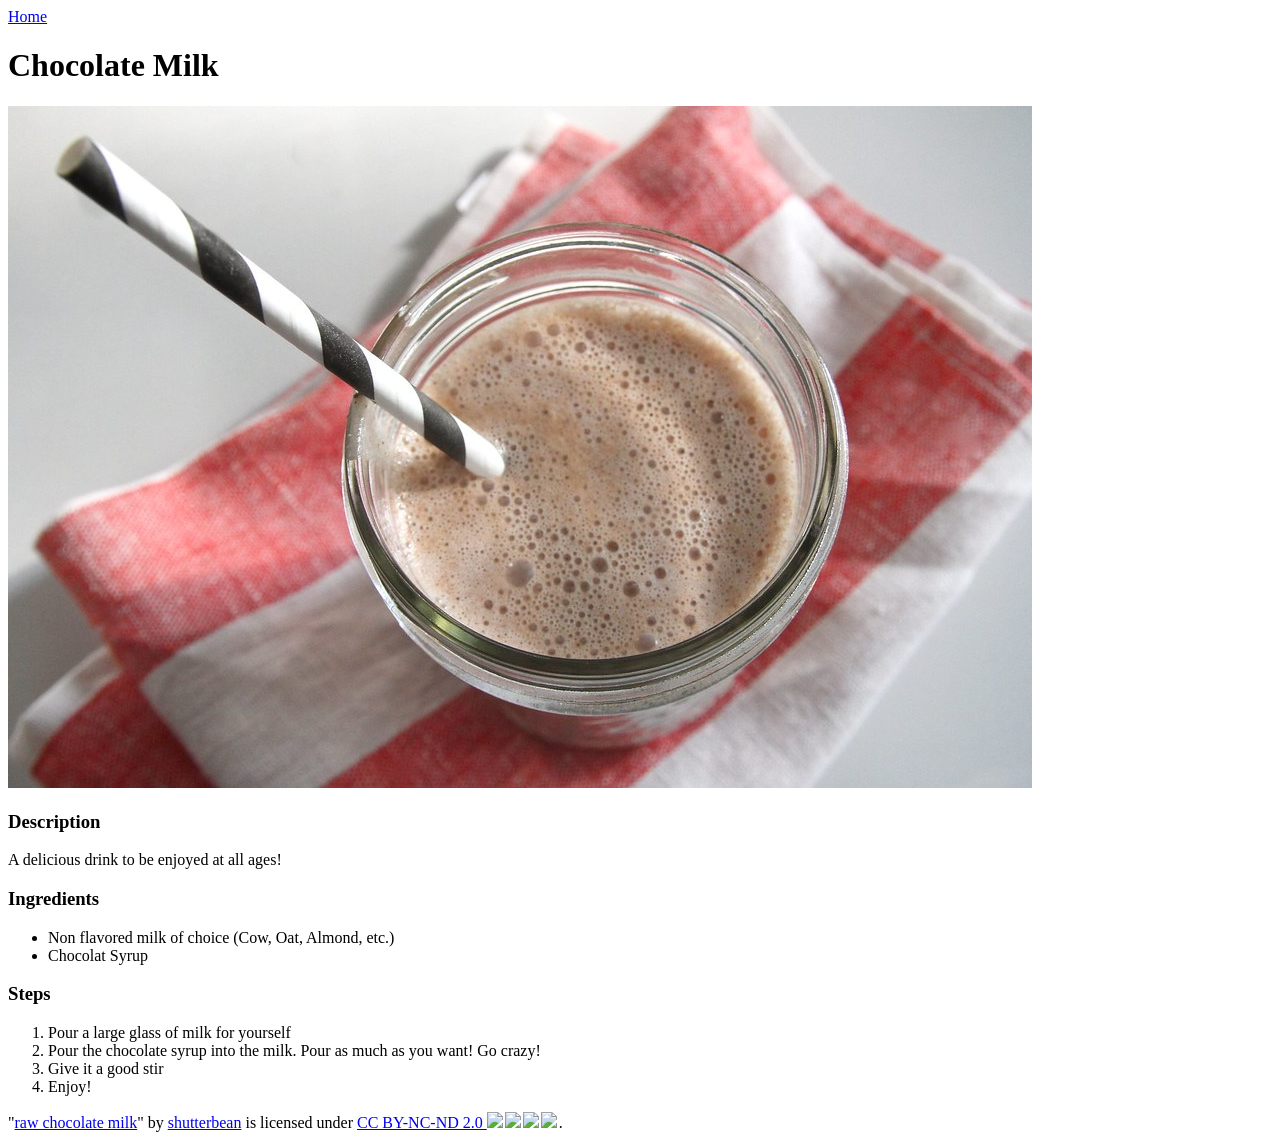
==== recipes/chocolate-milk.html @ dd43e739 "Initial Creation Create a basic website outlining some recipes  This initial commit creates a basic " ====
<!DOCTYPE html>
<html lang="en">
<head>
    <meta charset="UTF-8">
    <meta name="viewport" content="width=device-width, initial-scale=1.0">
    <title>PB&J</title>
</head>
<body>
        <a href="../index.html">Home</a>
        <h1> Chocolate Milk </h1>
        <img src = "../img/chocolate-milk.jpg" alt = "A picture of a glass of chocolate milk, viewed from above. It has a colorful striped straw in it.">
        <h3>Description</h3>
            <p> A delicious drink to be enjoyed at all ages! 
            </p>

        <h3>Ingredients</h3>
            <ul>
                <li>Non flavored milk of choice (Cow, Oat, Almond, etc.) </li>
                <li>Chocolat Syrup</li>
            </ul>
        <h3>Steps</h3>
            <ol>
                <li>Pour a large glass of milk for yourself</li>
                <li>Pour the chocolate syrup into the milk. Pour as much as you want! Go crazy! </li>
                <li>Give it a good stir</li>
                <li>Enjoy!</li>
            </ol>
<p class="attribution">"<a rel="noopener noreferrer" href="https://www.flickr.com/photos/40991250@N00/6757209625">raw chocolate milk</a>" by <a rel="noopener noreferrer" href="https://www.flickr.com/photos/40991250@N00">shutterbean</a> is licensed under <a rel="noopener noreferrer" href="https://creativecommons.org/licenses/by-nc-nd/2.0/?ref=openverse">CC BY-NC-ND 2.0 <img src="https://mirrors.creativecommons.org/presskit/icons/cc.svg" style="height: 1em; margin-right: 0.125em; display: inline;" /><img src="https://mirrors.creativecommons.org/presskit/icons/by.svg" style="height: 1em; margin-right: 0.125em; display: inline;" /><img src="https://mirrors.creativecommons.org/presskit/icons/nc.svg" style="height: 1em; margin-right: 0.125em; display: inline;" /><img src="https://mirrors.creativecommons.org/presskit/icons/nd.svg" style="height: 1em; margin-right: 0.125em; display: inline;" /></a>.</p>
</body>
</html>
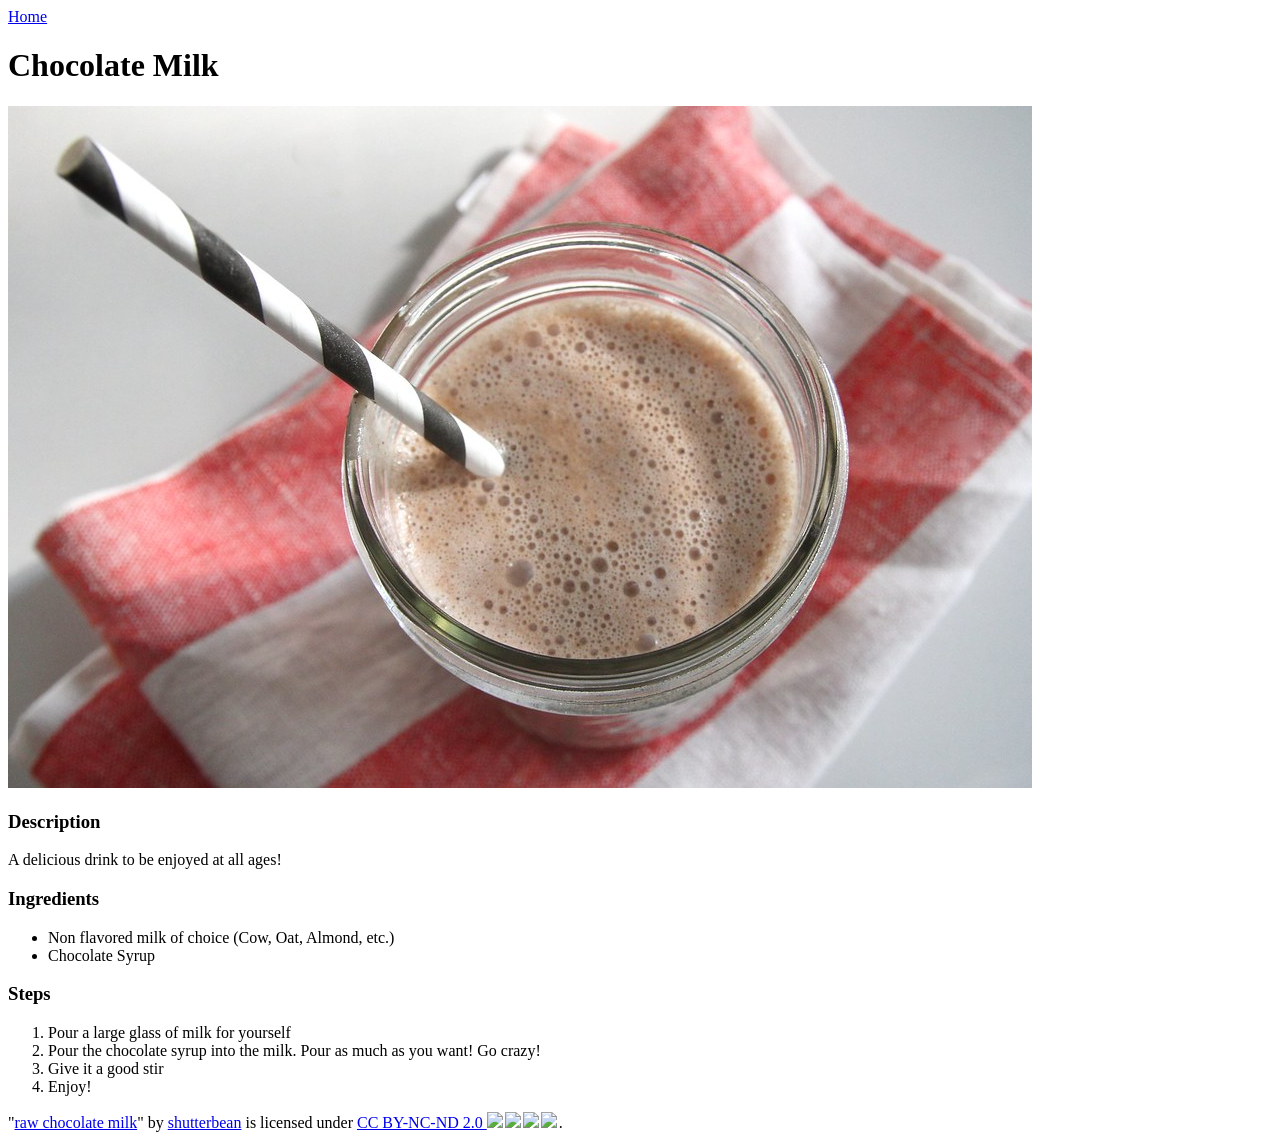
==== commit ceb95c29: "Add basic CSS" ====
--- a/recipes/chocolate-milk.html
+++ b/recipes/chocolate-milk.html
@@ -4,9 +4,11 @@
     <meta charset="UTF-8">
     <meta name="viewport" content="width=device-width, initial-scale=1.0">
     <title>PB&J</title>
+    <link rel="stylesheet" href="../style.css" 
+
 </head>
 <body>
-        <a href="../index.html">Home</a>
+        <div class = "button-container"><a href="../index.html">Home</a></div>
         <h1> Chocolate Milk </h1>
         <img src = "../img/chocolate-milk.jpg" alt = "A picture of a glass of chocolate milk, viewed from above. It has a colorful striped straw in it.">
         <h3>Description</h3>
@@ -16,7 +18,7 @@
         <h3>Ingredients</h3>
             <ul>
                 <li>Non flavored milk of choice (Cow, Oat, Almond, etc.) </li>
-                <li>Chocolat Syrup</li>
+                <li>Chocolate Syrup</li>
             </ul>
         <h3>Steps</h3>
             <ol>
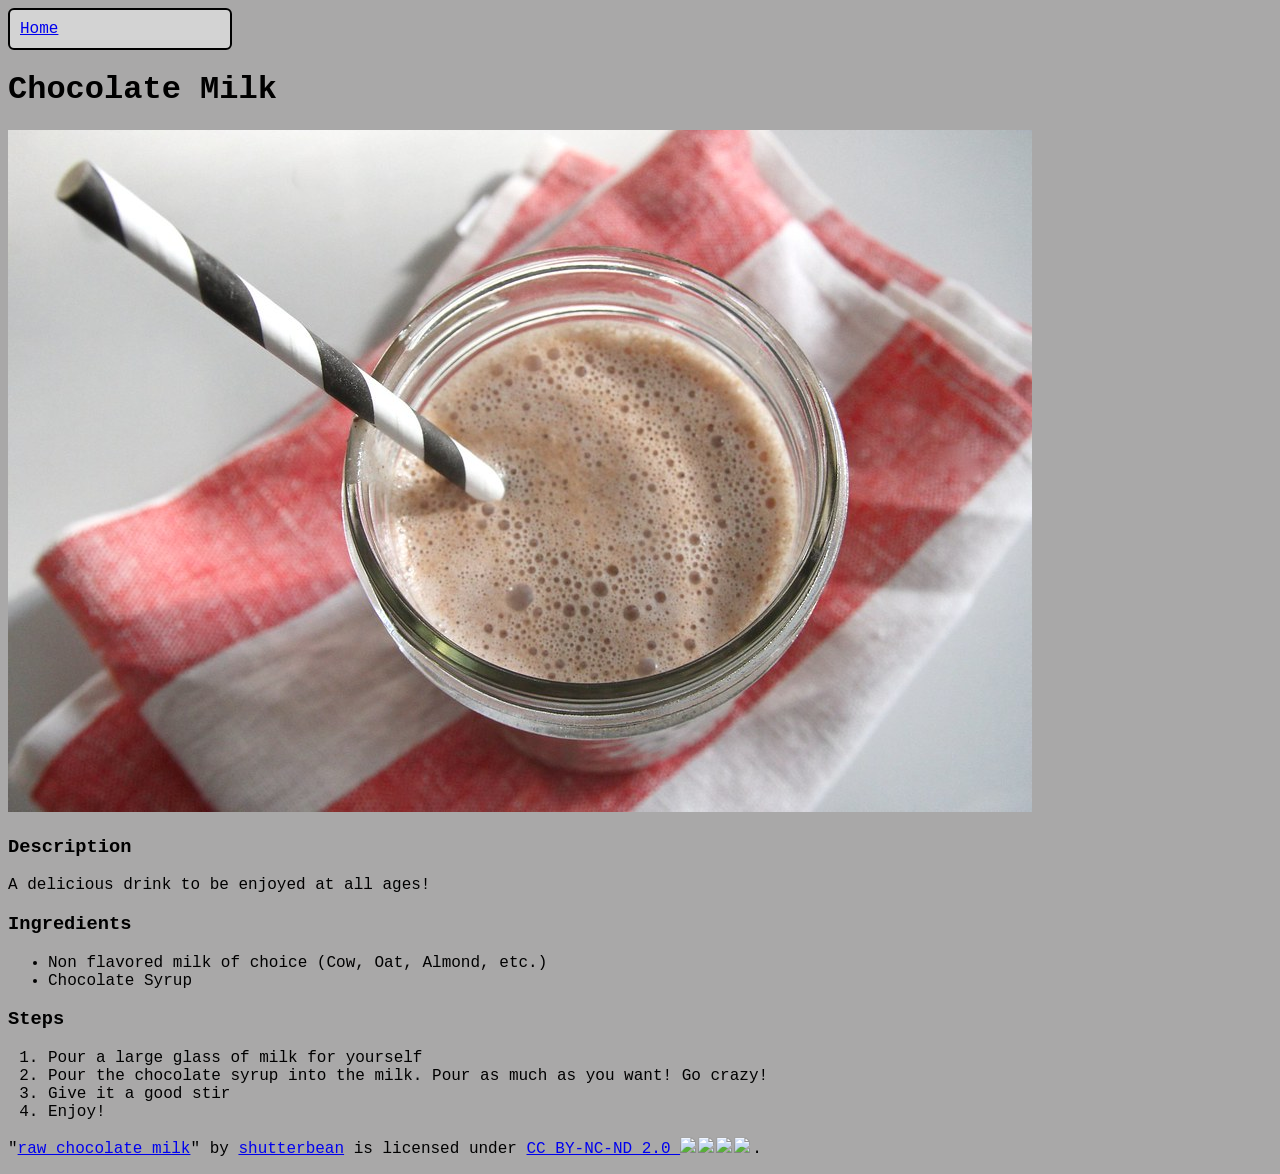
==== commit 6311ce3d: "Add style.css" ====
--- a/recipes/chocolate-milk.html
+++ b/recipes/chocolate-milk.html
@@ -4,7 +4,7 @@
     <meta charset="UTF-8">
     <meta name="viewport" content="width=device-width, initial-scale=1.0">
     <title>PB&J</title>
-    <link rel="stylesheet" href="../style.css" 
+    <link rel="stylesheet" href="../style.css">
 
 </head>
 <body>
--- a/style.css
+++ b/style.css
@@ -0,0 +1,21 @@
+html {
+  box-sizing: border-box;
+  background: #a9a8a8;
+
+}
+
+body {
+  font-family:'Courier New', monospace, sans-serif;
+}
+
+.button-container {
+    width: 200px; 
+    display: block;
+    background:lightgray;
+    border-radius: 6px;
+    color: white;
+    padding: 10px;
+    margin: 0px 0px 10px; 
+    border: 2px solid black; 
+}
+
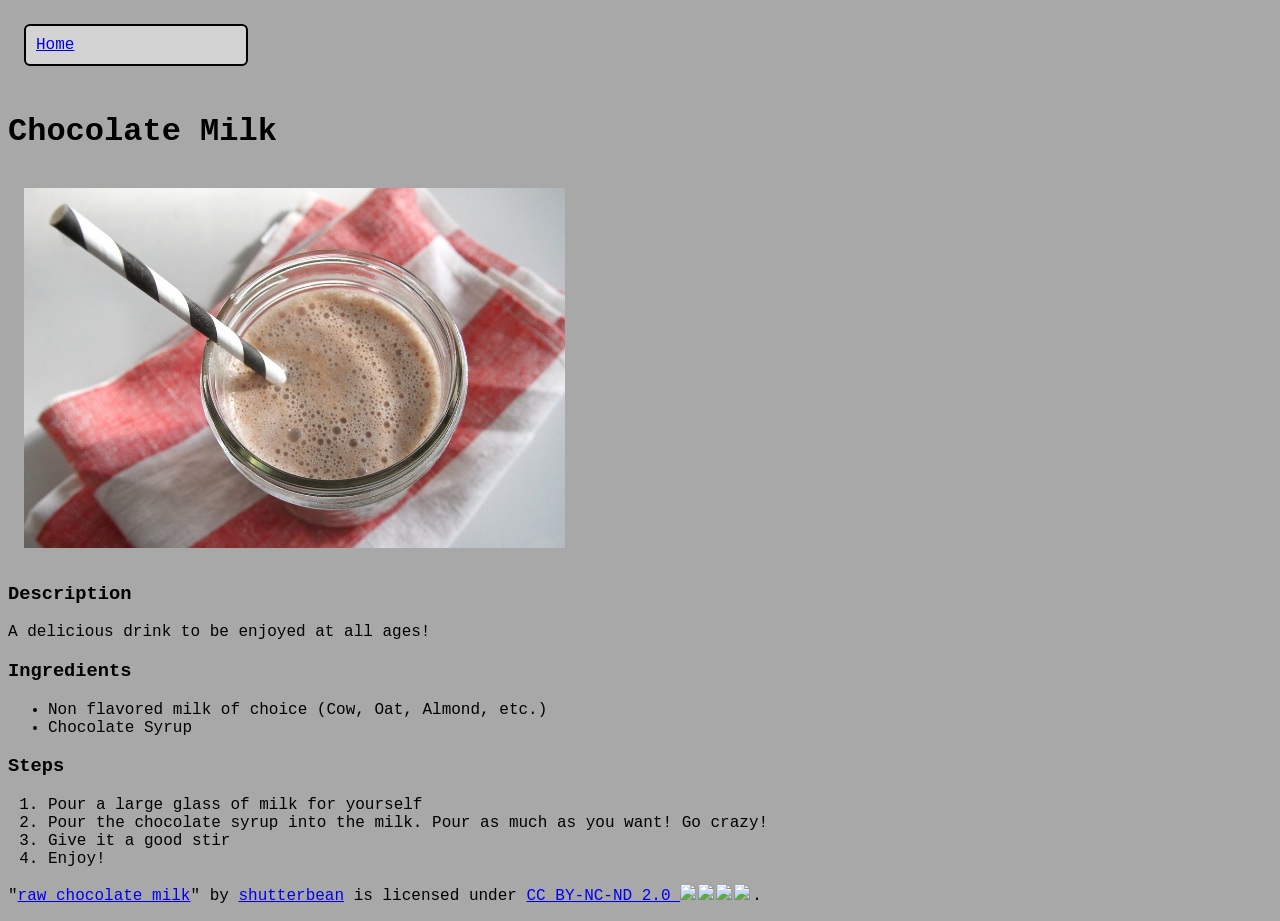
==== commit 69b3284f: "add responsive flexbox for images" ====
--- a/recipes/chocolate-milk.html
+++ b/recipes/chocolate-milk.html
@@ -3,14 +3,20 @@
 <head>
     <meta charset="UTF-8">
     <meta name="viewport" content="width=device-width, initial-scale=1.0">
-    <title>PB&J</title>
+    <title>Chocalte Milk</title>
     <link rel="stylesheet" href="../style.css">
 
 </head>
 <body>
-        <div class = "button-container"><a href="../index.html">Home</a></div>
+        <div class  = "container">
+            <div class = "button-container"><a href="../index.html">Home</a></div>
+        </div>
         <h1> Chocolate Milk </h1>
-        <img src = "../img/chocolate-milk.jpg" alt = "A picture of a glass of chocolate milk, viewed from above. It has a colorful striped straw in it.">
+
+        <div class = "container">
+             <img src = "../img/chocolate-milk.jpg" alt = "A picture of a glass of chocolate milk, viewed from above. It has a colorful striped straw in it.">
+        </div>
+
         <h3>Description</h3>
             <p> A delicious drink to be enjoyed at all ages! 
             </p>
--- a/style.css
+++ b/style.css
@@ -17,5 +17,22 @@
     padding: 10px;
     margin: 0px 0px 10px; 
     border: 2px solid black; 
+
 }
 
+.container {
+  display: flex; 
+  flex-direction: column;
+  align-items: flex-start;
+  justify-content: center;
+  padding: 16px;
+  display: flex;
+  gap: 8px;
+}
+
+.container img {
+  display: block; 
+  max-width: 100%;
+  max-height: 40vh;
+  height: auto; 
+}
